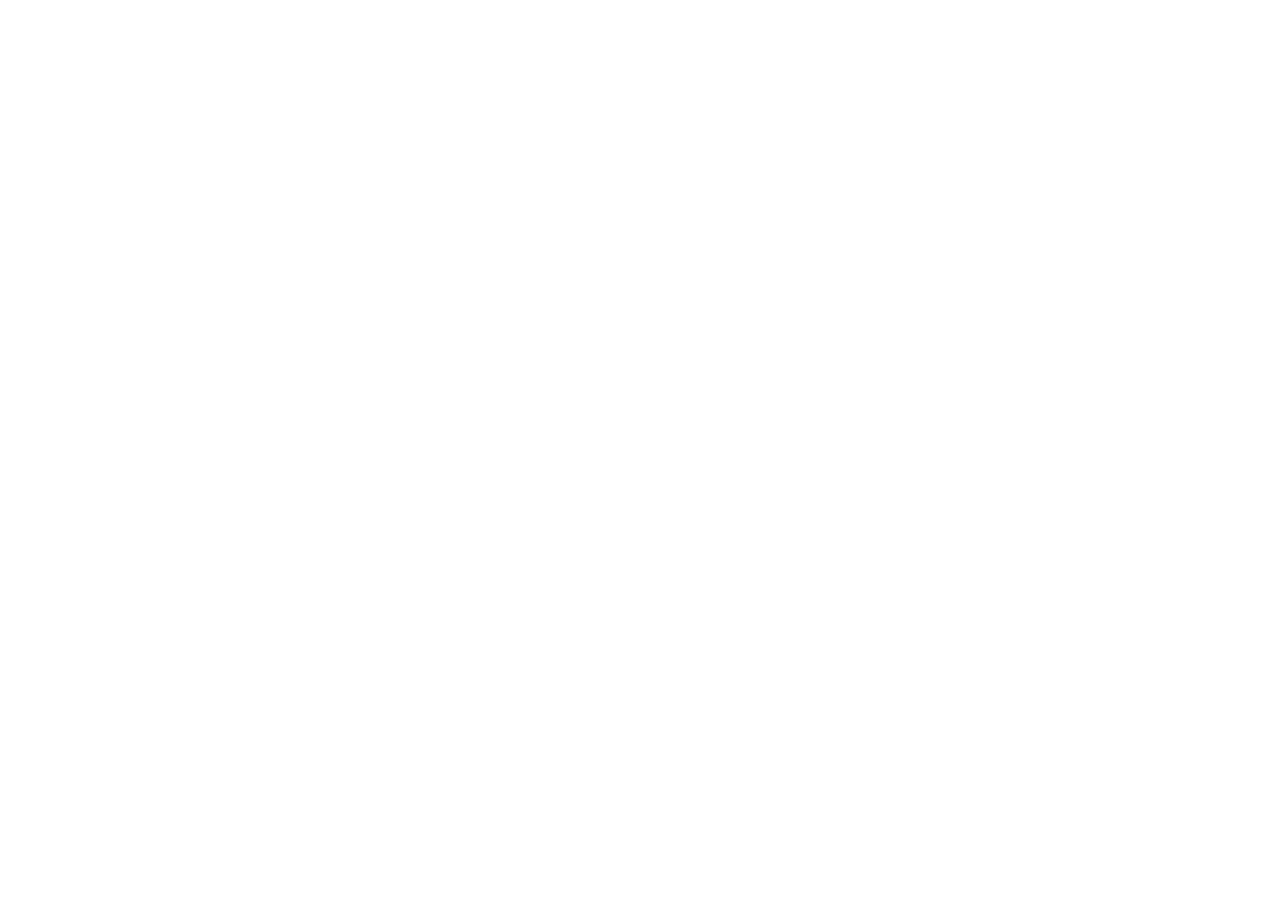
==== index.html @ 21470f1a "first commit" ====
<!DOCTYPE html>
<html lang="en">
<head>
    <meta charset="UTF-8">
    <meta http-equiv="X-UA-Compatible" content="IE=edge">
    <meta name="viewport" content="width=device-width, initial-scale=1.0">
    <title>JS Learn 2023</title>
</head>
<body>
    
    <script src="scripts/app.js"></script>
</body>
</html>
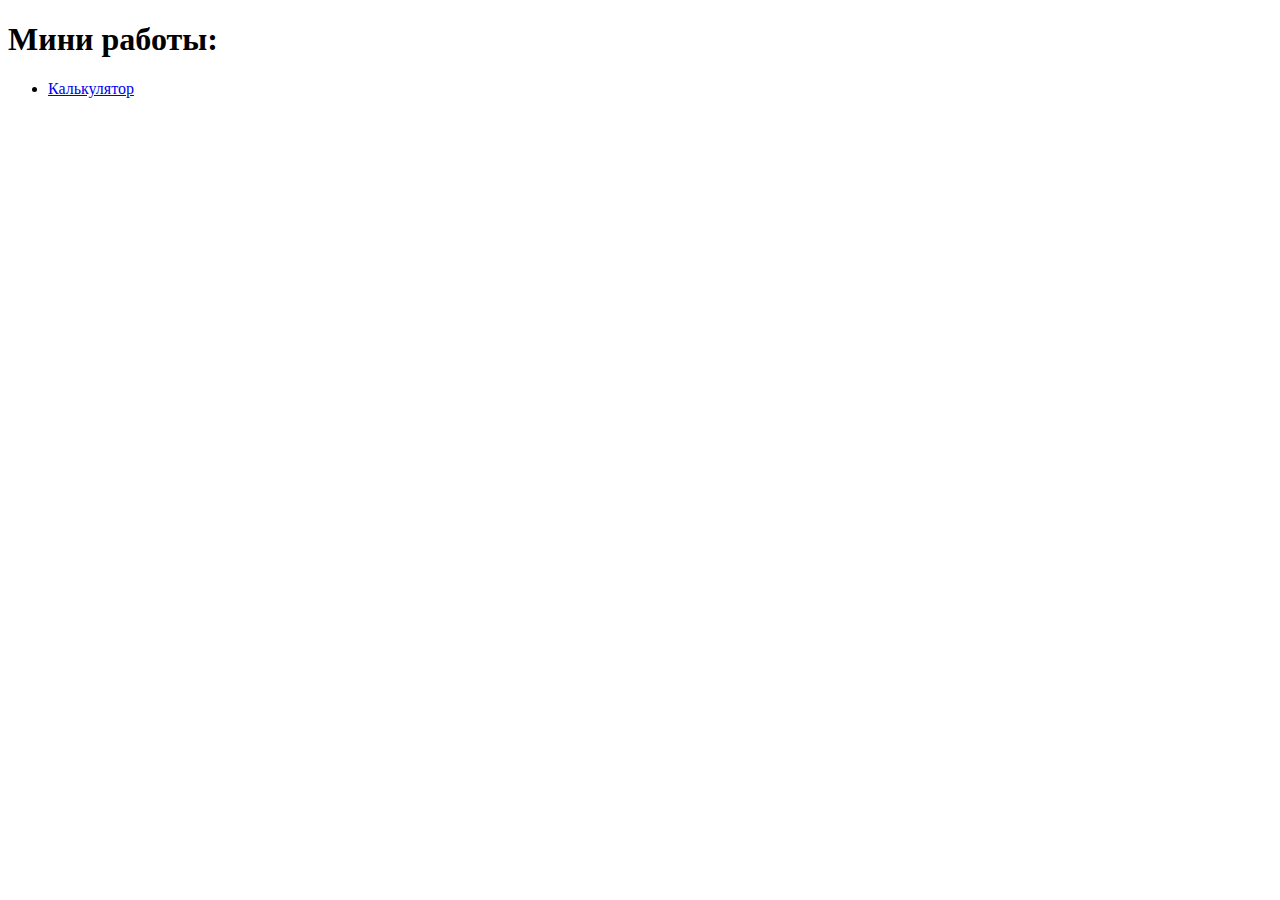
==== commit 06685c64: "09.04.2023" ====
--- a/index.html
+++ b/index.html
@@ -7,7 +7,9 @@
     <title>JS Learn 2023</title>
 </head>
 <body>
-    
-    <script src="scripts/app.js"></script>
+    <h1>Мини работы:</h1>
+    <ul>
+        <li><a href="pages/calculator.html">Калькулятор</a></li>
+    </ul>
 </body>
 </html>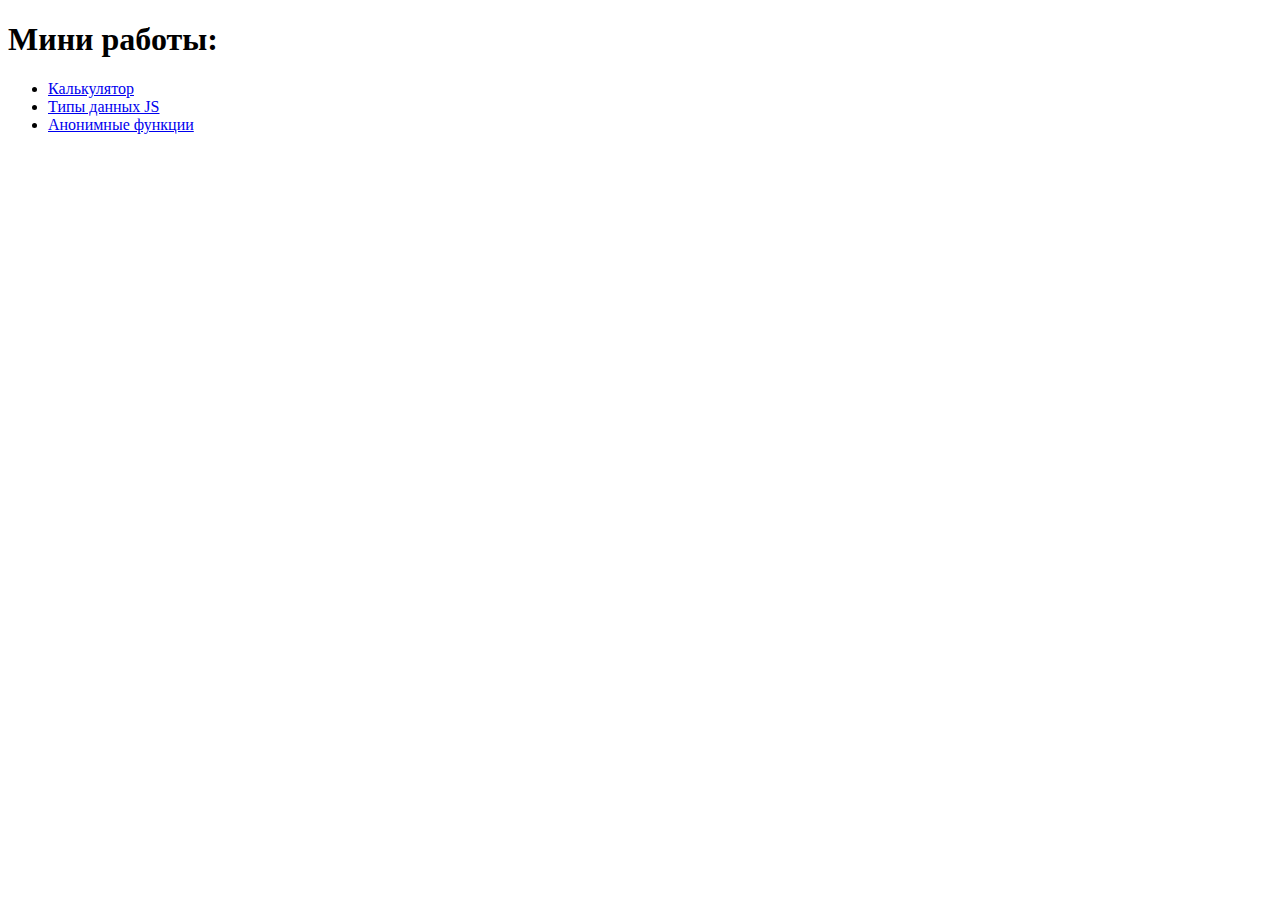
==== commit 3b87142d: "10.04.23" ====
--- a/index.html
+++ b/index.html
@@ -10,6 +10,8 @@
     <h1>Мини работы:</h1>
     <ul>
         <li><a href="pages/calculator.html">Калькулятор</a></li>
+        <li><a href="pages/typeof.html">Типы данных JS</a></li>
+        <li><a href="pages/anonymous.html">Анонимные функции</a></li>
     </ul>
 </body>
 </html>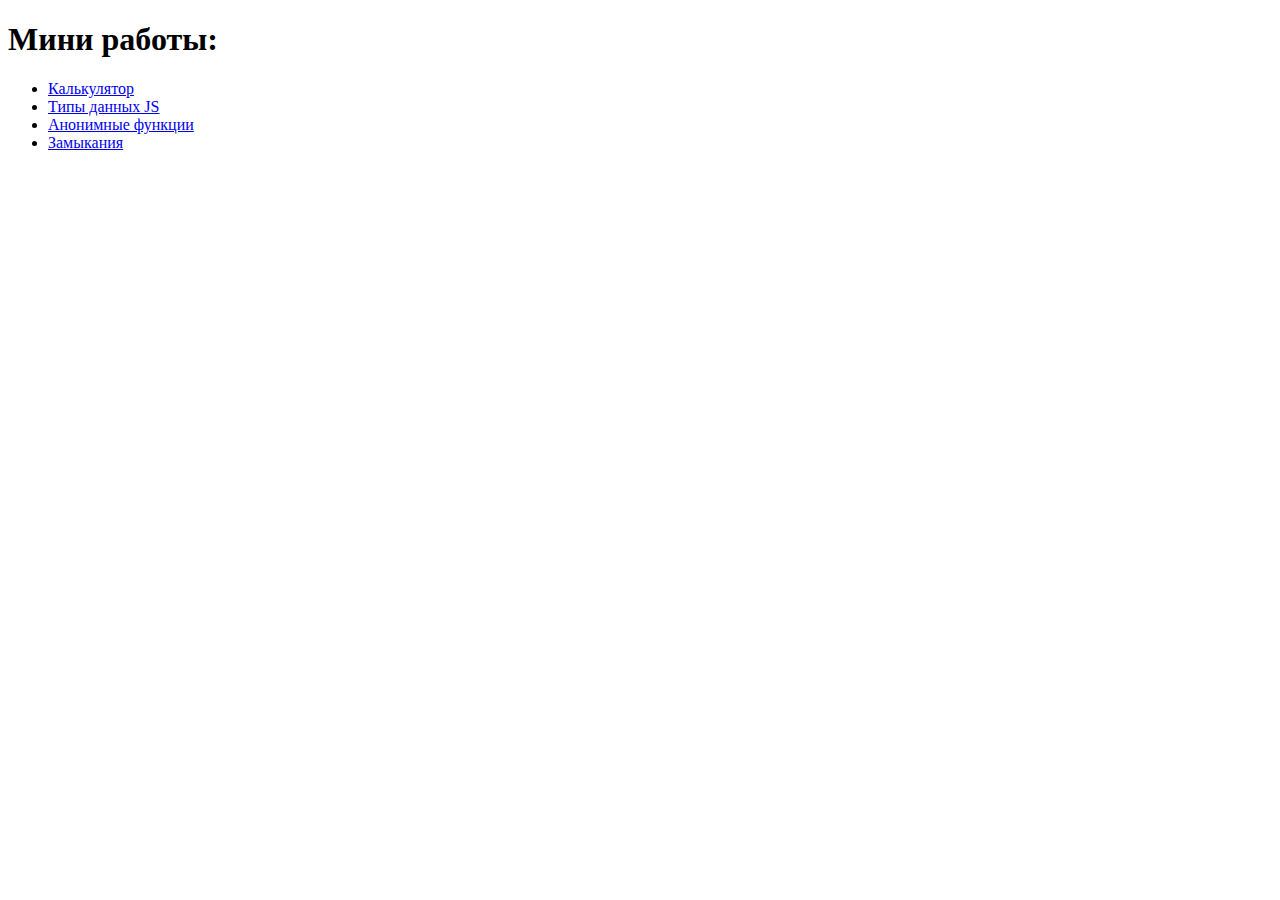
==== commit 6bbad6e6: "10.04.23" ====
--- a/index.html
+++ b/index.html
@@ -12,6 +12,7 @@
         <li><a href="pages/calculator.html">Калькулятор</a></li>
         <li><a href="pages/typeof.html">Типы данных JS</a></li>
         <li><a href="pages/anonymous.html">Анонимные функции</a></li>
+        <li><a href="pages/closure.html">Замыкания</a></li>
     </ul>
 </body>
 </html>